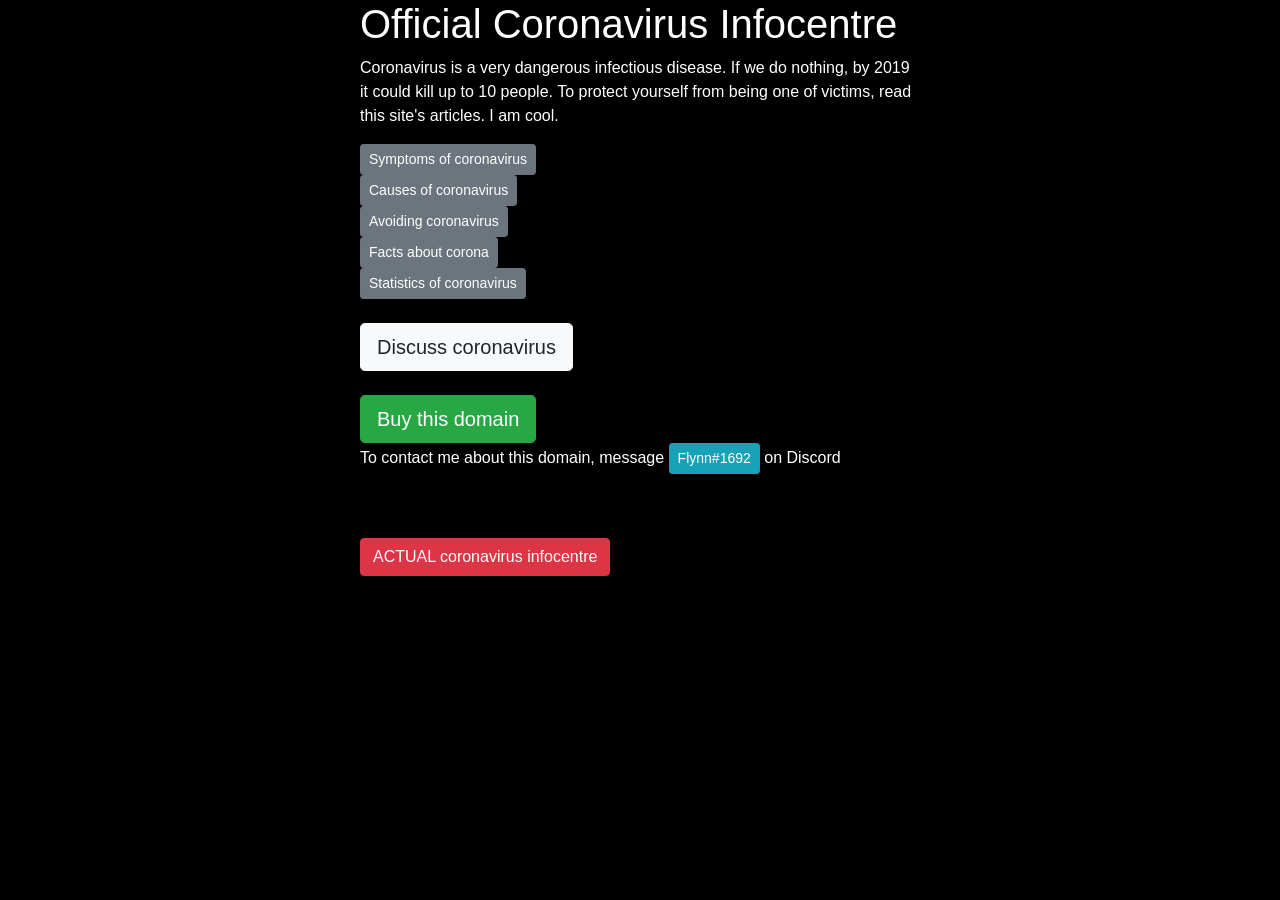
==== public/index.htm @ d86e3b7d "hide .git to viewers" ====
<!doctype html>
<html lang="en">
  <head>
    <meta charset="utf-8">
    <meta name="viewport" content="width=device-width, initial-scale=1, shrink-to-fit=yes">

    <link rel="stylesheet" href="https://stackpath.bootstrapcdn.com/bootstrap/4.4.1/css/bootstrap.min.css" integrity="sha384-Vkoo8x4CGsO3+Hhxv8T/Q5PaXtkKtu6ug5TOeNV6gBiFeWPGFN9MuhOf23Q9Ifjh" crossorigin="anonymous">
    <link rel="stylesheet" href="/stylesheet.css">
  </head>
  <body>
    <h1>Official Coronavirus Infocentre</h1>
    <p>Coronavirus is a very dangerous infectious disease. If we do nothing, by 2019 it could kill up to 10 people. To protect yourself from being one of victims, read this site's articles. I am cool.</p>
    <a href="symptoms" class="btn btn-sm btn-secondary">Symptoms of coronavirus</a> <br>
    <a href="causes" class="btn btn-sm btn-secondary">Causes of coronavirus</a> <br>
    <a href="avoidance" class="btn btn-sm btn-secondary">Avoiding coronavirus</a> <br>
    <a href="facts" class="btn btn-sm btn-secondary">Facts about corona</a> <br>
    <a href="stats" class="btn btn-sm btn-secondary">Statistics of coronavirus</a> <br>
    <br>
    <a href="chat" class="btn btn-lg btn-light">Discuss coronavirus</a> <br>
    <br>
    <a href="https://dan.com/buy-domain/corona-vir.us" class="btn btn-lg btn-success">Buy this domain</a> <br>
    <p>To contact me about this domain, message <a href="https://l.flynna.uk/discord" class="btn btn-sm btn-info">Flynn#1692</a> on Discord</p>
    <br> <br>
    <a href="https://www.who.int/emergencies/diseases/novel-coronavirus-2019" class="btn btn-danger">ACTUAL coronavirus infocentre</a>
  </body>
</html>
---- stylesheet.css ----
body {
    background-color: black;
    color: white;
    max-width: 35em;
    margin: 0 auto;
}
.centred {
    position: fixed;
    top: 50%;
    left: 50%;
    -webkit-transform: translate(-50%, -50%);
    transform: translate(-50%, -50%);
}
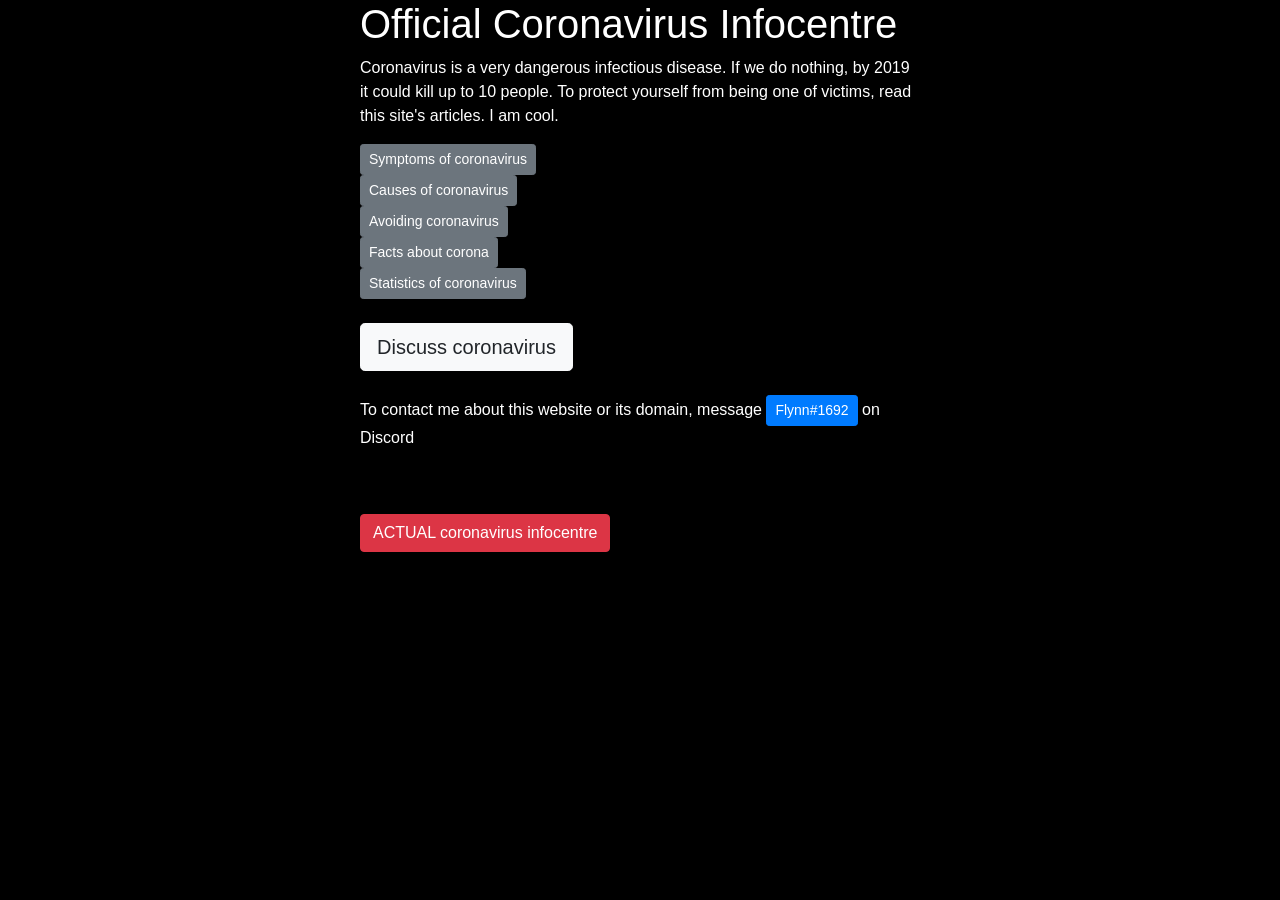
==== commit 971fe361: "remove 'buy domain' button" ====
--- a/public/index.htm
+++ b/public/index.htm
@@ -5,7 +5,7 @@
     <meta name="viewport" content="width=device-width, initial-scale=1, shrink-to-fit=yes">
 
     <link rel="stylesheet" href="https://stackpath.bootstrapcdn.com/bootstrap/4.4.1/css/bootstrap.min.css" integrity="sha384-Vkoo8x4CGsO3+Hhxv8T/Q5PaXtkKtu6ug5TOeNV6gBiFeWPGFN9MuhOf23Q9Ifjh" crossorigin="anonymous">
-    <link rel="stylesheet" href="/stylesheet.css">
+    <link rel="stylesheet" href="stylesheet.css">
   </head>
   <body>
     <h1>Official Coronavirus Infocentre</h1>
@@ -18,8 +18,7 @@
     <br>
     <a href="chat" class="btn btn-lg btn-light">Discuss coronavirus</a> <br>
     <br>
-    <a href="https://dan.com/buy-domain/corona-vir.us" class="btn btn-lg btn-success">Buy this domain</a> <br>
-    <p>To contact me about this domain, message <a href="https://l.flynna.uk/discord" class="btn btn-sm btn-info">Flynn#1692</a> on Discord</p>
+    <p>To contact me about this website or its domain, message <a href="https://l.flynna.uk/discord" class="btn btn-sm btn-primary">Flynn#1692</a> on Discord</p>
     <br> <br>
     <a href="https://www.who.int/emergencies/diseases/novel-coronavirus-2019" class="btn btn-danger">ACTUAL coronavirus infocentre</a>
   </body>
--- a/public/stylesheet.css
+++ b/public/stylesheet.css
@@ -0,0 +1,13 @@
+body {
+    background-color: black;
+    color: white;
+    max-width: 35em;
+    margin: 0 auto;
+}
+.centred {
+    position: fixed;
+    top: 50%;
+    left: 50%;
+    -webkit-transform: translate(-50%, -50%);
+    transform: translate(-50%, -50%);
+}
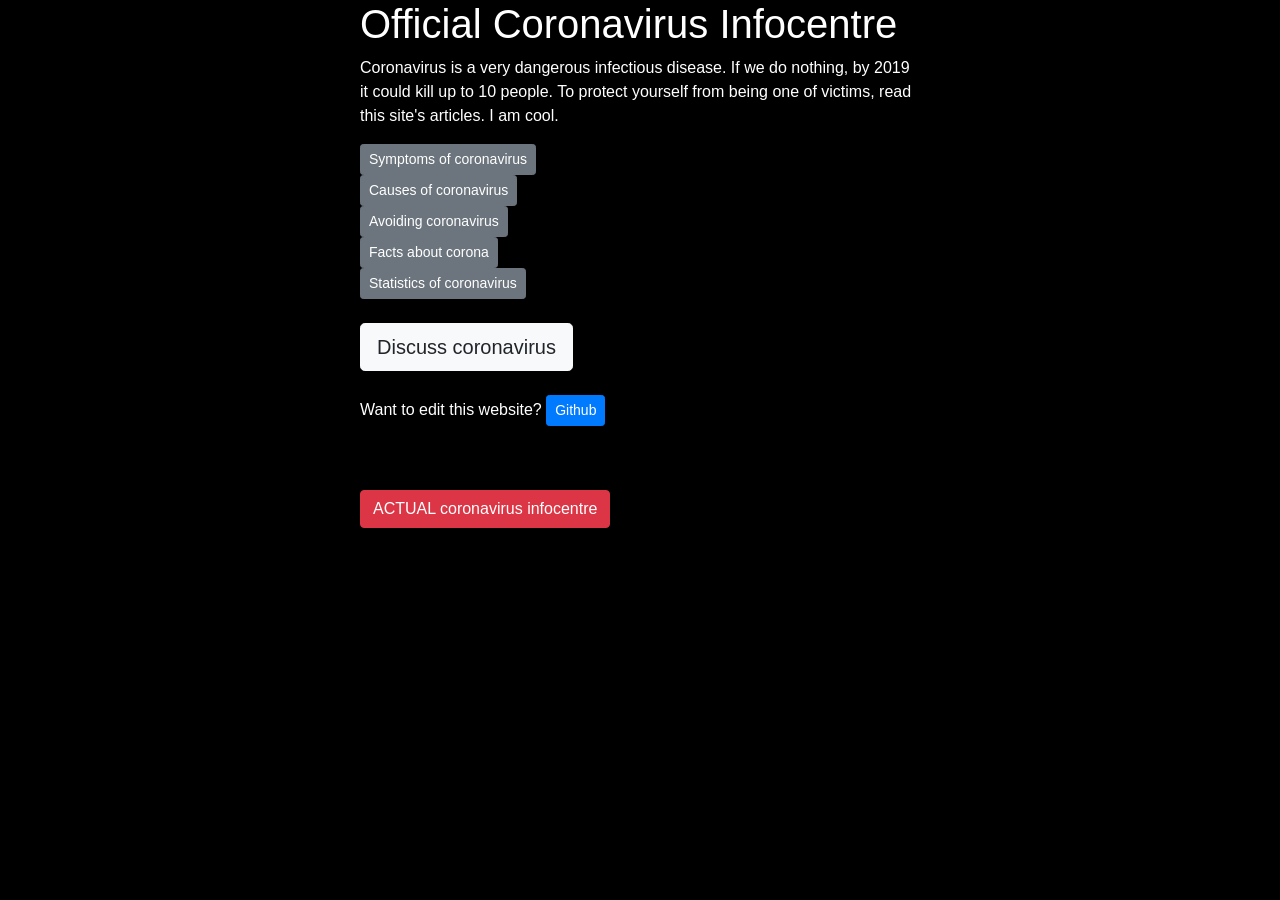
==== commit 44b1f1e3: "add github link" ====
--- a/public/index.htm
+++ b/public/index.htm
@@ -18,8 +18,8 @@
     <br>
     <a href="chat" class="btn btn-lg btn-light">Discuss coronavirus</a> <br>
     <br>
-    <p>To contact me about this website or its domain, message <a href="https://l.flynna.uk/discord" class="btn btn-sm btn-primary">Flynn#1692</a> on Discord</p>
+    <p>Want to edit this website? <a href="https://github.com/975miles/corona-vir.us" class="btn btn-sm btn-primary">Github</a></p>
     <br> <br>
     <a href="https://www.who.int/emergencies/diseases/novel-coronavirus-2019" class="btn btn-danger">ACTUAL coronavirus infocentre</a>
   </body>
-</html>+</html>
